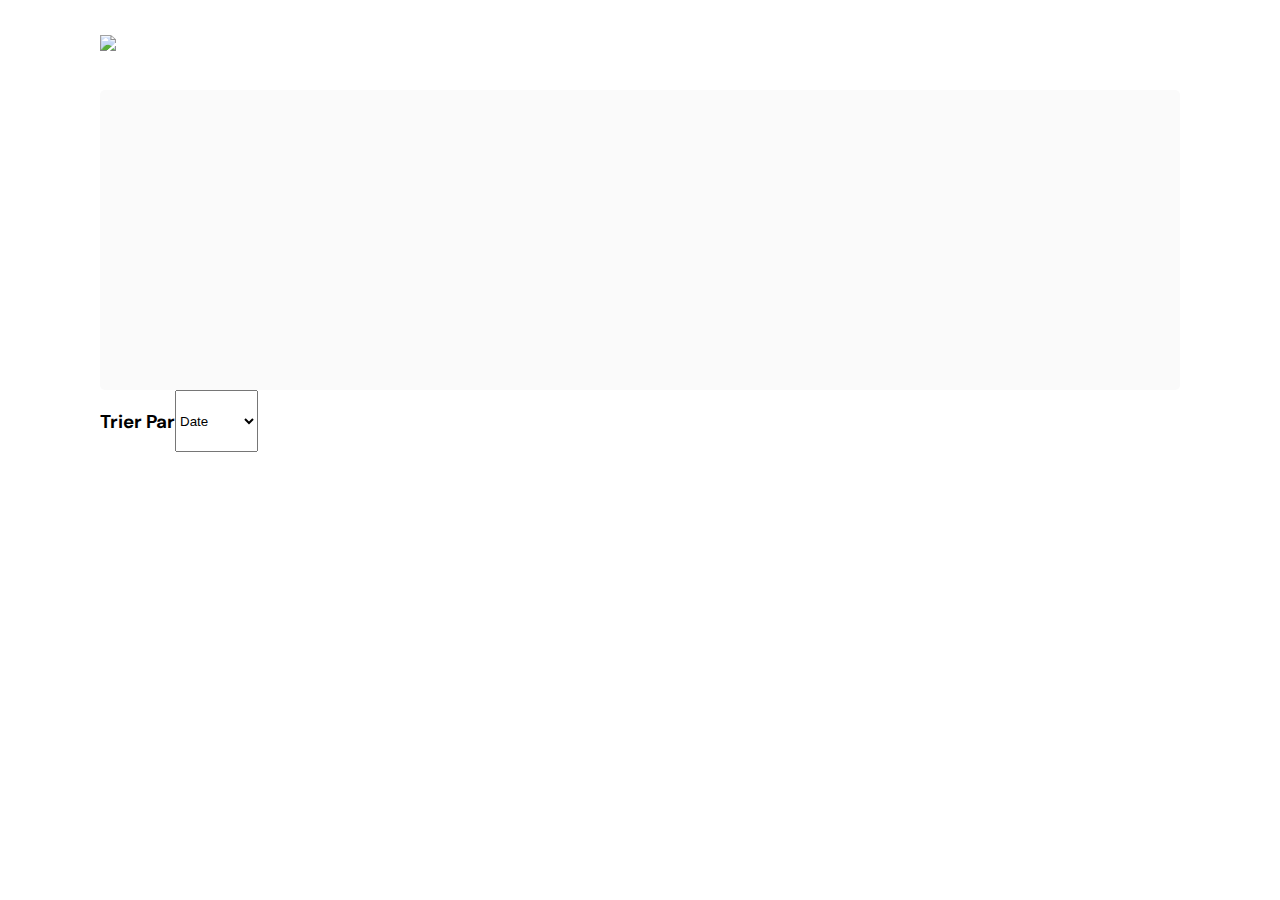
==== photographer.html @ a32d9238 "Accessibility" ====
<!DOCTYPE html>
<html>
<head>
    <link href="css/style.css" rel="stylesheet" type="text/css"/>
    <meta charset="utf-8">
    <link rel="icon" type="image/png" href="assets/favicon.png">
    <link href="https://fonts.googleapis.com/css?family=DM+Sans&display=swap" rel="stylesheet">
    <title>Fisheye - photographe </title>
</head>
<body>
<header>
    <a href="index.html">
    <img src="assets/images/logo.png" class="logo"/>
    </a>
</header>
<main id="main">
    
    <div class="photograph-header" aria-label="Photographer main infos"></div>

    <div class="select" role="search">
       <h3>Trier Par</h3> 
        <select id="filterSelect">
            <option value="">Date</option>
            <option value="title">Nom</option>
            <option value="popularity">Popularité</option>
        </select>
    </div>

    <div class="photographer_info" aria-label="Photographers infos"></div>

   <!--Likes-->
    <div class="likeContainer">
        <div id="myLikes" class="myLike"></div>
        <div id="likeHeart"></div>
        <div id="price"></div>

    </div>
    <!--Modal-->

    <div id="myModal" class="modal">

        <!-- The Close Button -->
        <span class="close">&times;</span>

        <!-- Modal Content (The Image) -->
        <div class="modal-content">
            <div class="carousel-container"></div>
        </div>

        <!-- Next/previous controls -->
        <a class="prev">&#10094;</a>
        <a class="next">&#10095;</a>

        <!-- Modal Caption (Image Text) -->
        <div id="caption"></div>
    </div>

</main>

<!-- Form -->
<div id="contact_modal">
    <div class="modal">
        <header>
            <h2>Contactez-moi</h2>
            <img src="assets/icons/close.svg" onclick="closeModal()"/>
        </header>

        <form>
            <div
                    class="formData" data-error-visible="false">
                <label for="first">Prénom</label><br>
                <input
                        class="text-control"
                        type="text"
                        id="first"
                        name="first"
                        minlength="2"
                        required
                /><br>
            </div>
            <div
                    class="formData" data-error-visible="false">
                <label for="last">Nom</label><br>
                <input
                        class="text-control"
                        type="text"
                        id="last"
                        name="last"
                        minlength="2"
                        required
                /><br>
            </div>
            <div
                    class="formData" data-error-visible="false">
                <label for="email">E-mail</label><br>
                <input
                        class="text-control"
                        type="email"
                        id="email"
                        name="email"
                        required pattern="^([a-zA-Z0-9_\-\.]+)@([a-zA-Z0-9_\-\.]+)\.([a-zA-Z]{2,5})$"
                /><br>
            </div>
            <label>Votre Message</label>
            <input/>
    </div>
    <button class="contact_button1">Envoyer</button>
    </form>
</div>
</div>


<script type='module' src="scripts/pages/photographer.js"></script>
<script src="https://kit.fontawesome.com/1f5306553e.js" crossorigin="anonymous"></script>
</body>
</html>
---- css/style.css ----
@import url("photographer.css");

body {
    font-family: "DM Sans", sans-serif;
    margin: 0;
}

header {
    display: flex;
    flex-direction: row;
    justify-content: space-between;
    align-items: center;
    height: 90px;
}

h1 {
    color: #901C1C;
    margin-right: 100px;
}

.logo {
    height: 50px;
    margin-left: 100px;
}

/* Photographer Proper Page */
.photographer_info .container{
    display:grid;
    grid-template-columns: 1fr 1fr 1fr;
    gap: 13px;
    margin-top: 15px;
    column-gap: 7em;
}

.divDetails {
  display: flex;
}

.photographer_section{
  display: grid;
  grid-template-columns: 1fr 1fr 1fr;
  gap: 40px;
  margin-top: 45px;
}

.photographer_section article {
    justify-self: center;
    display: flex;
    justify-content: center;
    align-items: center;
    flex-direction: column;
}

.photographer_section article h2 {
    height: 2%;
    color: #D3573C;
    font-size: 36px;
}

.photographer_section article h3 {
    color: #901c1c;
    margin-top: 8px;
}

.myPrice{
    color: #525252;
    font-size: small;
}

.photographer_section article p {
   margin-top: -13px;
}

.photographer_section article img {
    border-radius: 50%;
    height: 225px;
    width: 225px;
    object-fit: cover;
}

.photograph-header div img {
    height : 170px;
    width: 170px;
    border-radius: 50%;
    margin-top: 16px;
    object-fit: cover;
}

.photographer_info div img, .photographer_info div video  {
    height: 290px;
    width: 290px;
    border-radius: 10px;
    object-fit: cover;
}

.photographer_info {
    
    margin: 75px 100px;
}

button{
  border: none;
  color: #ac1717;
  background-color: none;
}

.fas{
  background: none;
}

/*lightbox*/
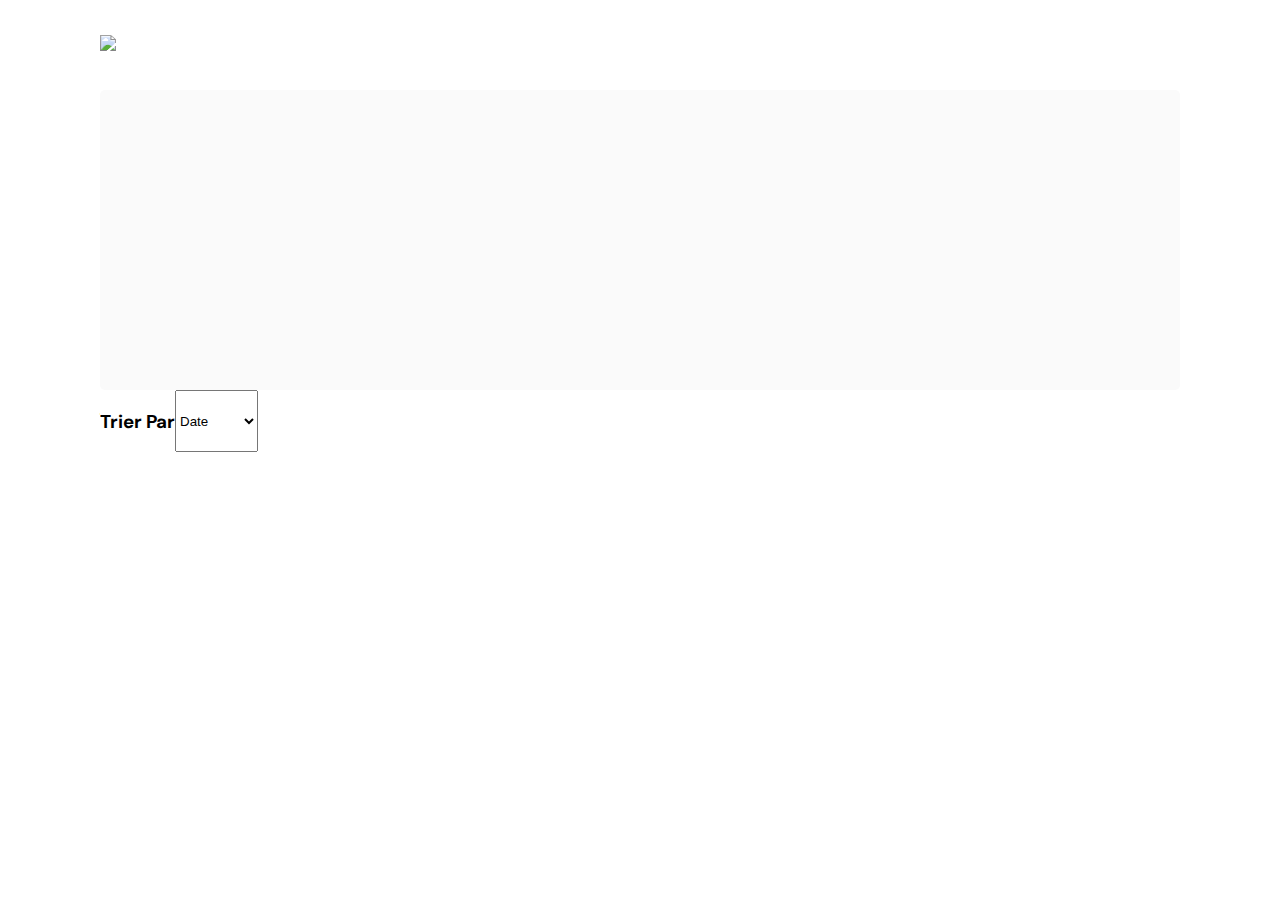
==== commit 0398d0f3: "Lightbox review" ====
--- a/photographer.html
+++ b/photographer.html
@@ -14,13 +14,13 @@
     </a>
 </header>
 <main id="main">
-    
+
     <div class="photograph-header" aria-label="Photographer main infos"></div>
 
     <div class="select" role="search">
-       <h3>Trier Par</h3> 
+       <h3>Trier Par</h3>
         <select id="filterSelect">
-            <option value="">Date</option>
+            <option value="date">Date</option>
             <option value="title">Nom</option>
             <option value="popularity">Popularité</option>
         </select>
@@ -37,10 +37,10 @@
     </div>
     <!--Modal-->
 
-    <div id="myModal" class="modal">
+    <div id="myModal" class="modal" aria-hidden="true" aria-describedby="carrousel" >
 
         <!-- The Close Button -->
-        <span class="close">&times;</span>
+        <button class="close" >&times; </button>
 
         <!-- Modal Content (The Image) -->
         <div class="modal-content">
@@ -48,8 +48,8 @@
         </div>
 
         <!-- Next/previous controls -->
-        <a class="prev">&#10094;</a>
-        <a class="next">&#10095;</a>
+        <button class="prev">&#10094;</button>
+        <button class="next">&#10095;</button>
 
         <!-- Modal Caption (Image Text) -->
         <div id="caption"></div>
--- a/css/style.css
+++ b/css/style.css
@@ -34,6 +34,8 @@
 
 .divDetails {
   display: flex;
+  color: #901C1C;
+  justify-content: space-between;
 }
 
 .photographer_section{
@@ -49,6 +51,10 @@
     justify-content: center;
     align-items: center;
     flex-direction: column;
+}
+
+.photographer_section article:focus {
+    background-color: #818f83; 
 }
 
 .photographer_section article h2 {
@@ -108,4 +114,4 @@
   background: none;
 }
 
-/*lightbox*/
+/*lightbox*/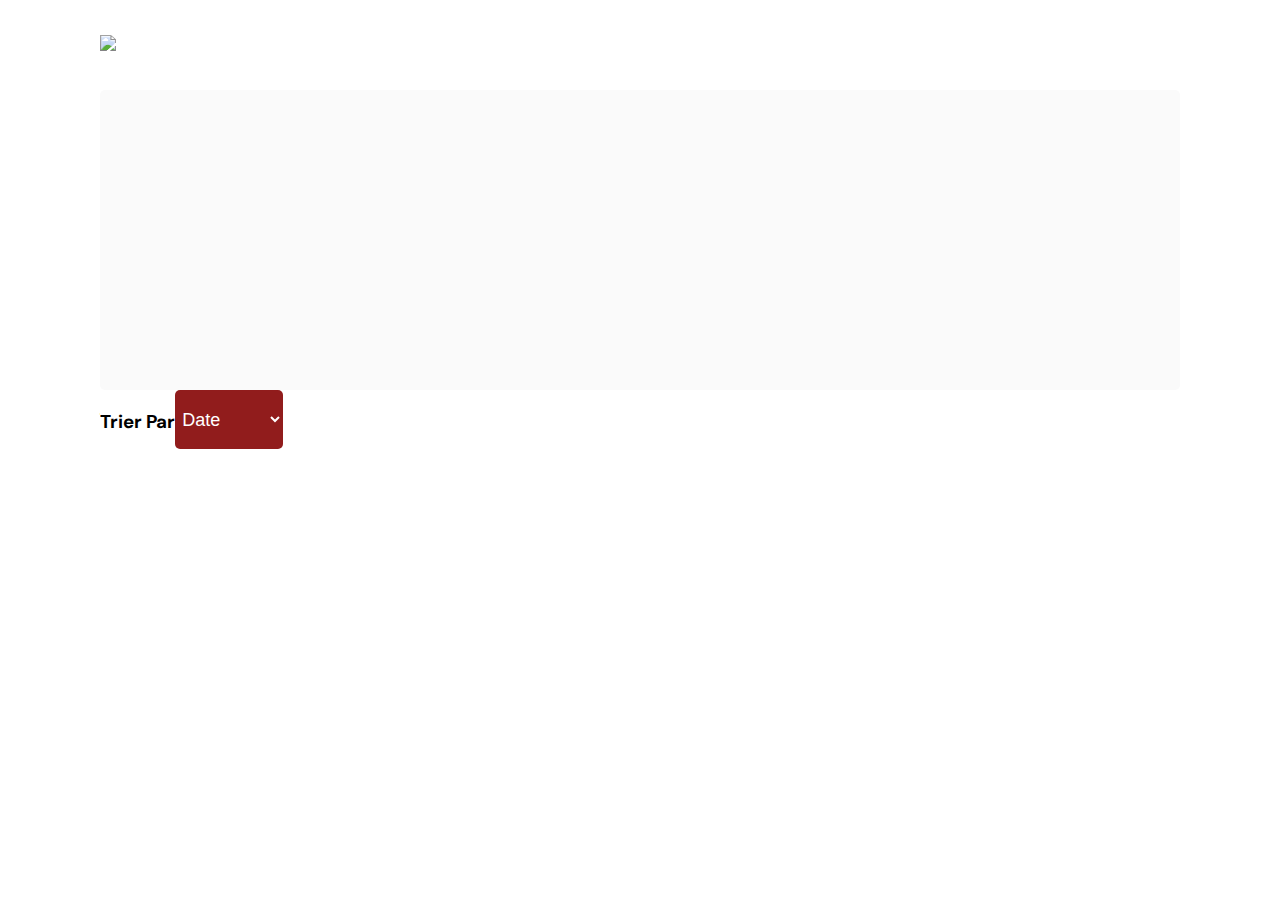
==== commit 44ed87ed: "Foulqui : displayed caption" ====
--- a/photographer.html
+++ b/photographer.html
@@ -1,50 +1,55 @@
 <!DOCTYPE html>
 <html>
-<head>
-    <link href="css/style.css" rel="stylesheet" type="text/css"/>
-    <meta charset="utf-8">
-    <link rel="icon" type="image/png" href="assets/favicon.png">
-    <link href="https://fonts.googleapis.com/css?family=DM+Sans&display=swap" rel="stylesheet">
-    <title>Fisheye - photographe </title>
-</head>
-<body>
-<header>
-    <a href="index.html">
-    <img src="assets/images/logo.png" class="logo"/>
-    </a>
-</header>
-<main id="main">
+  <head>
+    <link href="css/style.css" rel="stylesheet" type="text/css" />
+    <meta charset="utf-8" />
+    <link rel="icon" type="image/png" href="assets/favicon.png" />
+    <link
+      href="https://fonts.googleapis.com/css?family=DM+Sans&display=swap"
+      rel="stylesheet"
+    />
+    <title>Fisheye - photographe</title>
+  </head>
+  <body>
+    <header>
+      <a href="index.html" tabindex="1">
+        <img src="assets/images/logo.png" class="logo" />
+      </a>
+    </header>
+    <main id="main">
+      <div class="photograph-header" aria-label="Photographer main infos"></div>
 
-    <div class="photograph-header" aria-label="Photographer main infos"></div>
+      <div class="select" role="search">
+        <h3>Trier Par</h3>
+        <select id="filterSelect" tabindex="1">
+          <option value="date">Date</option>
+          <option value="title">Nom</option>
+          <option value="popularity">Popularité</option>
+        </select>
+      </div>
 
-    <div class="select" role="search">
-       <h3>Trier Par</h3>
-        <select id="filterSelect">
-            <option value="date">Date</option>
-            <option value="title">Nom</option>
-            <option value="popularity">Popularité</option>
-        </select>
-    </div>
+      <div class="photographer_info" aria-label="Photographers infos"></div>
 
-    <div class="photographer_info" aria-label="Photographers infos"></div>
-
-   <!--Likes-->
-    <div class="likeContainer">
+      <!--Likes-->
+      <div class="likeContainer">
         <div id="myLikes" class="myLike"></div>
         <div id="likeHeart"></div>
         <div id="price"></div>
+      </div>
+      <!--Modal-->
 
-    </div>
-    <!--Modal-->
-
-    <div id="myModal" class="modal" aria-hidden="true" aria-describedby="carrousel" >
-
+      <div
+        id="myModal"
+        class="modal"
+        aria-hidden="true"
+        aria-describedby="carrousel"
+      >
         <!-- The Close Button -->
-        <button class="close" >&times; </button>
+        <button class="close">&times;</button>
 
         <!-- Modal Content (The Image) -->
         <div class="modal-content">
-            <div class="carousel-container"></div>
+          <div class="carousel-container"></div>
         </div>
 
         <!-- Next/previous controls -->
@@ -52,65 +57,67 @@
         <button class="next">&#10095;</button>
 
         <!-- Modal Caption (Image Text) -->
-        <div id="caption"></div>
-    </div>
+        <!-- <div id="caption">
+          @DOING : Display title
+        </div> -->
+      </div>
+      <div class="bground">
+        <div class="content">
+          <span class="close1"></span>
+          <div class="modal-body">
+            <h1 class="modalh2">Contactez-moi</h1>
+            <form name="reserve" action="index.html" id="formulaire">
+              <div class="formData" data-error-visible="false">
+                <label for="first">Prénom</label><br />
+                <input
+                  class="text-control"
+                  type="text"
+                  id="first"
+                  name="first"
+                  minlength="2"
+                  required
+                /><br />
+              </div>
+              <div class="formData" data-error-visible="false">
+                <label for="last">Nom</label><br />
+                <input
+                  class="text-control"
+                  type="text"
+                  id="last"
+                  name="last"
+                  minlength="2"
+                  required
+                /><br />
+              </div>
+              <div class="formData" data-error-visible="false">
+                <label for="email">E-mail</label><br />
+                <input
+                  class="text-control"
+                  type="email"
+                  id="email"
+                  name="email"
+                  required
+                  pattern="^([a-zA-Z0-9_\-\.]+)@([a-zA-Z0-9_\-\.]+)\.([a-zA-Z]{2,5})$"
+                /><br />
+              </div>
+              <div class="formData" data-error-visible="false">
+                <label for="story">Votre Message</label>
+                <textarea id="story" name="story" rows="8" cols="52"></textarea>
+              </div>
+              <input class="btn-submit button" type="submit" value="Envoyer" />
+            </form>
+          </div>
+        </div>
+      </div>
+    </main>
 
-</main>
+    <!-- Form -->
 
-<!-- Form -->
-<div id="contact_modal">
-    <div class="modal">
-        <header>
-            <h2>Contactez-moi</h2>
-            <img src="assets/icons/close.svg" onclick="closeModal()"/>
-        </header>
-
-        <form>
-            <div
-                    class="formData" data-error-visible="false">
-                <label for="first">Prénom</label><br>
-                <input
-                        class="text-control"
-                        type="text"
-                        id="first"
-                        name="first"
-                        minlength="2"
-                        required
-                /><br>
-            </div>
-            <div
-                    class="formData" data-error-visible="false">
-                <label for="last">Nom</label><br>
-                <input
-                        class="text-control"
-                        type="text"
-                        id="last"
-                        name="last"
-                        minlength="2"
-                        required
-                /><br>
-            </div>
-            <div
-                    class="formData" data-error-visible="false">
-                <label for="email">E-mail</label><br>
-                <input
-                        class="text-control"
-                        type="email"
-                        id="email"
-                        name="email"
-                        required pattern="^([a-zA-Z0-9_\-\.]+)@([a-zA-Z0-9_\-\.]+)\.([a-zA-Z]{2,5})$"
-                /><br>
-            </div>
-            <label>Votre Message</label>
-            <input/>
-    </div>
-    <button class="contact_button1">Envoyer</button>
-    </form>
-</div>
-</div>
-
-
-<script type='module' src="scripts/pages/photographer.js"></script>
-<script src="https://kit.fontawesome.com/1f5306553e.js" crossorigin="anonymous"></script>
-</body>
-</html>+    <script type="module" src="scripts/utils/contactForm.js"></script>
+    <script type="module" src="scripts/pages/photographer.js"></script>
+    <script
+      src="https://kit.fontawesome.com/1f5306553e.js"
+      crossorigin="anonymous"
+    ></script>
+  </body>
+</html>
--- a/css/style.css
+++ b/css/style.css
@@ -51,6 +51,11 @@
     justify-content: center;
     align-items: center;
     flex-direction: column;
+    cursor: pointer;
+}
+
+.photographer_section article :hover{
+    opacity: 70%;
 }
 
 .photographer_section article:focus {
@@ -100,8 +105,24 @@
 }
 
 .photographer_info {
-    
-    margin: 75px 100px;
+    margin-top: 2em;
+    margin-right: 100px;
+    margin-bottom: 75px;
+    margin-left: 100px;
+}
+
+select h3{
+    font-size: medium;
+}
+
+select {
+        background-color: #911c1c;
+        border-radius: 5px;
+        border: none;
+        color: white;
+        font-size: 18px;
+        height: 59px;
+        padding: 0.2rem;
 }
 
 button{
@@ -114,4 +135,208 @@
   background: none;
 }
 
-/*lightbox*/+.bground {
+    display: none;
+    position: fixed;
+    z-index: 1;
+    left: 0;
+    top: 0;
+    height: 100%;
+    width: 100%;
+    overflow: auto;
+    background-color: rgba(26, 39, 156, 0.4);
+  }
+  
+  .valid-msg {
+    display: none;
+    position: relative;
+    z-index: 1;
+    margin: -152% auto;
+    width: 50%;
+    height: 16em;
+    animation-name: modalopen;
+    animation-duration: var(--modal-duration);
+    background: #ac1717;
+    border-radius: 10px;
+    position: relative;
+    color: #fff;
+    padding-top: 3px;
+  }
+  
+  .content {
+    margin: 5% auto;
+    width: 100%;
+    max-width: 500px;
+    animation-name: modalopen;
+    animation-duration: var(--modal-duration);
+    background: #db8876;;
+    border-radius: 10px;
+    overflow: hidden;
+    position: relative;
+    color: #fff;
+    padding-top: 10px;
+  }
+  
+  .modal-body {
+    padding: 15px 8%;
+    margin: 15px auto;
+    
+  }
+  
+  label {
+    font-family: var(--font-default);
+    font-size: 17px;
+    font-weight: normal;
+    display: inline-block;
+    margin-bottom: 11px;
+  }
+
+  .text-control {
+    margin-bottom: 3px;
+    padding: 8px;
+    width: 100%;
+    border-radius: 8px;
+    font-size: 20px;
+    height: 36px;
+  }
+  .formData[data-error]::after {
+    content: attr(data-error);
+    font-size: 0.4em;
+    color: #e54858;
+    display: block;
+    margin-top: 7px;
+    margin-bottom: 7px;
+    text-align: right;
+    line-height: 0.3;
+    opacity: 0;
+    transition: 0.3s;
+  }
+  .formData[data-error-visible="true"]::after {
+    opacity: 1;
+  }
+  .formData[data-error-visible="true"] .text-control {
+    border: 2px solid #e54858;
+  }
+  
+  input[data-error]::after {
+      content: attr(data-error);
+      font-size: 0.4em;
+      color: red;
+  } 
+
+
+  #story{
+      border-radius: 5px;
+  }
+
+  .btn-submit,
+.btn-signup {
+  background: #901C1C;
+  width: 40%;
+  display: block;
+  border-radius: 7px;
+  color: #fff;
+  cursor: pointer;
+  border: 0;
+  height: 50px;
+  margin-top: 20px;
+
+}
+/* custom select styles */
+.custom-select {
+  position: relative;
+  font-family: Arial;
+  font-size: 1.1rem;
+  font-weight: normal;
+}
+
+.custom-select select {
+  display: none;
+}
+.select-selected {
+  background-color: #fff;
+}
+
+/* Style the arrow inside the select element: */
+.select-selected:after {
+  position: absolute;
+  content: "";
+  top: 10px;
+  right: 13px;
+  width: 11px;
+  height: 11px;
+  border: 3px solid transparent;
+  border-bottom-color: #f00;
+  border-left-color: #f00;
+  transform: rotate(-48deg);
+  border-radius: 5px 0 5px 0;
+}
+
+/* Point the arrow upwards when the select box is open (active): */
+.select-selected.select-arrow-active:after {
+  transform: rotate(135deg);
+  top: 13px;
+}
+
+.select-items div,
+.select-selected {
+  color: #000;
+  padding: 11px 16px;
+  border: 1px solid transparent;
+  border-color: transparent transparent rgba(0, 0, 0, 0.1) transparent;
+  cursor: pointer;
+  border-radius: 8px;
+  height: 48px;
+}
+
+/* Style items (options): */
+.select-items {
+  position: absolute;
+  background-color: #fff;
+  top: 89%;
+  left: 0;
+  right: 0;
+  z-index: 99;
+}
+
+/* Hide the items when the select box is closed: */
+.select-hide {
+  display: none;
+}
+
+.select-items div:hover,
+.same-as-selected {
+  background-color: rgba(0, 0, 0, 0.1);
+}
+
+.close1 {
+    position: absolute;
+    right: 15px;
+    top: 15px;
+    width: 32px;
+    height: 32px;
+    opacity: 1;
+    cursor: pointer;
+    transform: scale(0.7);
+  }
+  .close1:before,
+  .close1:after {
+    position: absolute;
+    left: 15px;
+    content: " ";
+    height: 33px;
+    width: 3px;
+    background-color: #fff;
+  }
+  .close1:before {
+    transform: rotate(45deg);
+  }
+  .close1:after {
+    transform: rotate(-45deg);
+  }
+
+  .modalh2{
+      color: black;
+      margin-top: -22px;
+    font-size: 43px;
+  }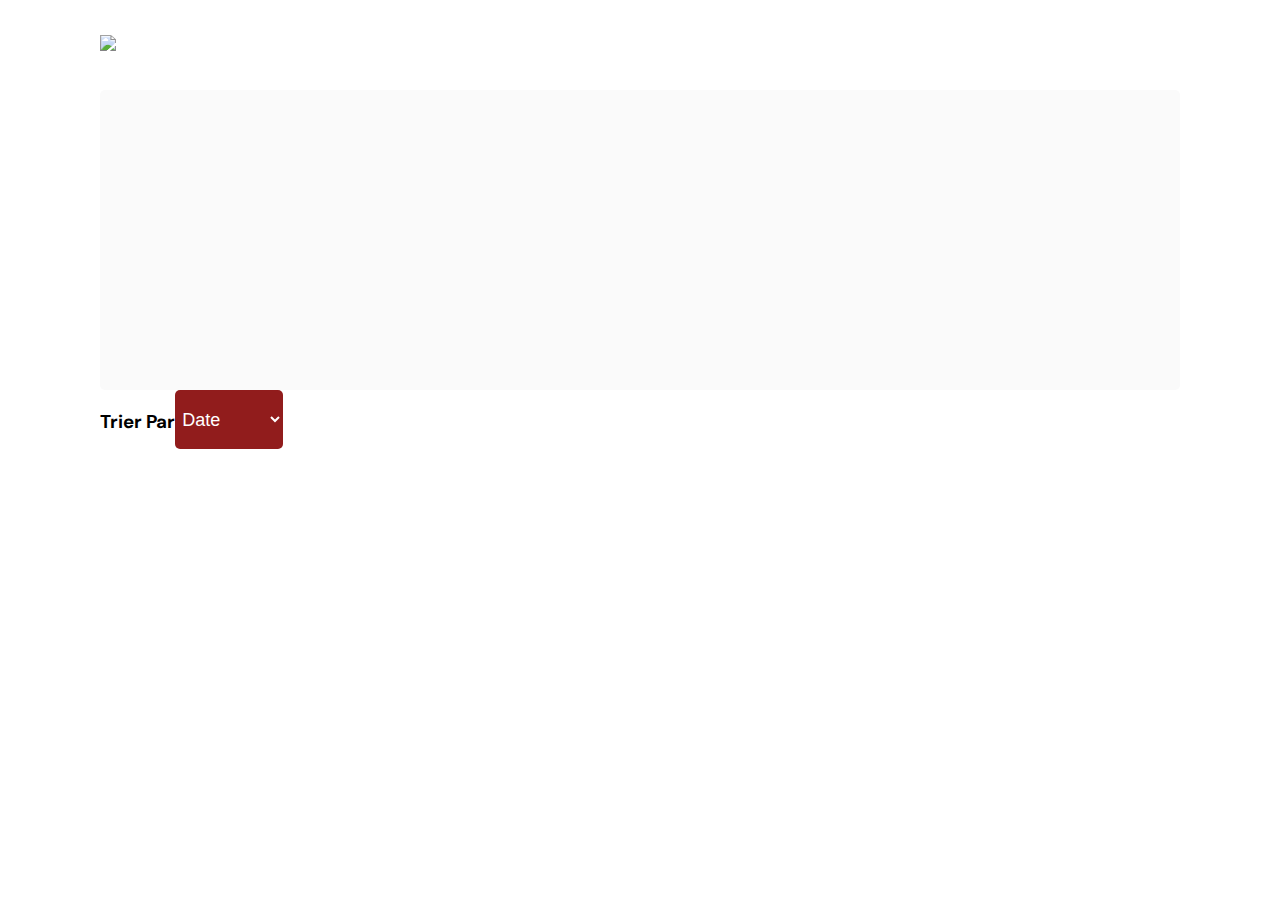
==== commit bd070b77: "refacto" ====
--- a/photographer.html
+++ b/photographer.html
@@ -57,9 +57,8 @@
         <button class="next">&#10095;</button>
 
         <!-- Modal Caption (Image Text) -->
-        <!-- <div id="caption">
-          @DOING : Display title
-        </div> -->
+        <div id="caption"></div>
+        
       </div>
       <div class="bground">
         <div class="content">
@@ -112,7 +111,6 @@
     </main>
 
     <!-- Form -->
-
     <script type="module" src="scripts/utils/contactForm.js"></script>
     <script type="module" src="scripts/pages/photographer.js"></script>
     <script
